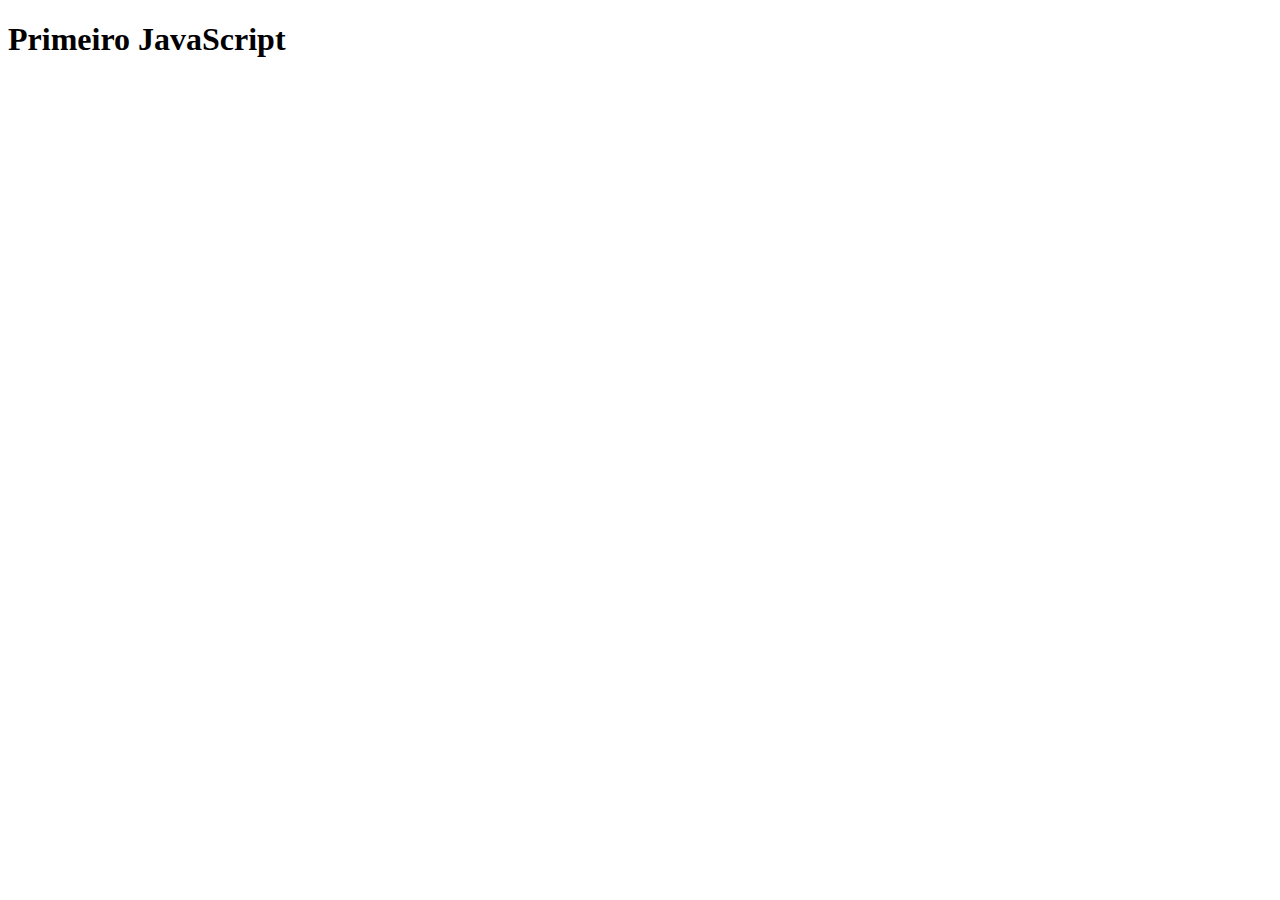
==== ex001/index.html @ 31ac9b3f "exercise" ====
<!--
    ## IMPORTANTE ##
    Você tem todo o direito de usar esse material 
    para seu próprio aprendizado. Professores também 
    podem ter acesso a todo o conteúdo e usá-los com 
    seus alunos. Porém todos os que usarem esse 
    material - seja para qual for a finalidade - deverão 
    manter a referência ao material original, disponível 
    em https://github.com/gustavoguanabara/javascript. Este 
    material não poderá ser utilizado em nenhuma hipótese 
    para ser replicada - integral ou parcialmente - 
    por autores/editoras/instituições para criar livros 
    ou apostilas, com finalidades de obter ganho financeiro 
    com ele.
-->

<!DOCTYPE html>
<!-- Script que executa sozinho, sem a intervenção do usuário -->
<html lang="pt-br">
<head>
    <meta charset="UTF-8">
    <meta name="viewport" content="width=device-width, initial-scale=1.0">
    <title>Primeiro JS</title>
</head>
<body>
    <h1>Primeiro JavaScript</h1>
    <script>
        window.alert('Olá, Mundo!')
    </script>
</body>
</html>
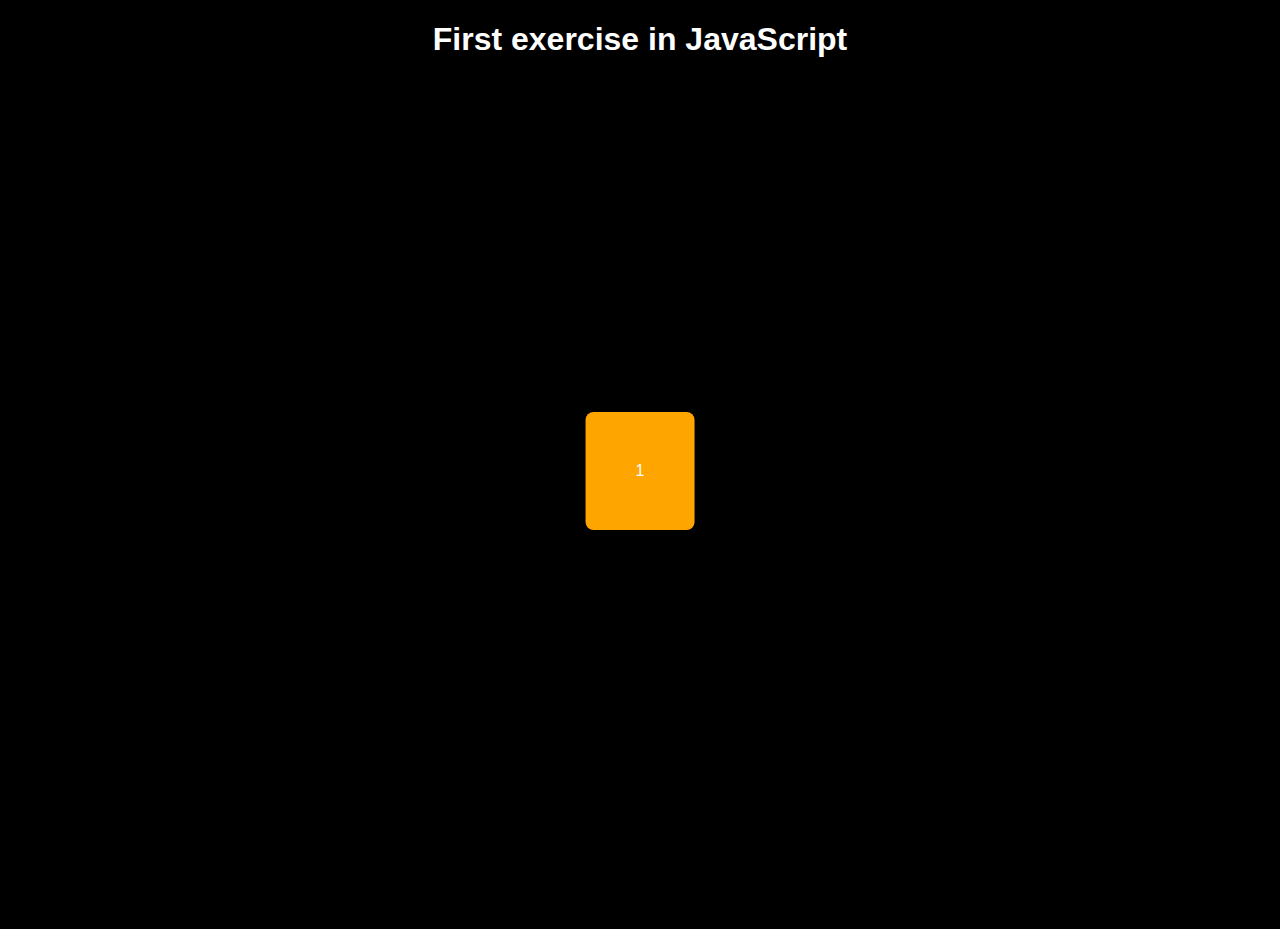
==== commit 11778b14: "ex1" ====
--- a/ex001/index.html
+++ b/ex001/index.html
@@ -1,31 +1,50 @@
-<!--
-    ## IMPORTANTE ##
-    Você tem todo o direito de usar esse material 
-    para seu próprio aprendizado. Professores também 
-    podem ter acesso a todo o conteúdo e usá-los com 
-    seus alunos. Porém todos os que usarem esse 
-    material - seja para qual for a finalidade - deverão 
-    manter a referência ao material original, disponível 
-    em https://github.com/gustavoguanabara/javascript. Este 
-    material não poderá ser utilizado em nenhuma hipótese 
-    para ser replicada - integral ou parcialmente - 
-    por autores/editoras/instituições para criar livros 
-    ou apostilas, com finalidades de obter ganho financeiro 
-    com ele.
--->
-
 <!DOCTYPE html>
-<!-- Script que executa sozinho, sem a intervenção do usuário -->
-<html lang="pt-br">
-<head>
-    <meta charset="UTF-8">
-    <meta name="viewport" content="width=device-width, initial-scale=1.0">
-    <title>Primeiro JS</title>
-</head>
-<body>
-    <h1>Primeiro JavaScript</h1>
+<html lang="en">
+  <head>
+    <meta charset="UTF-8" />
+    <meta http-equiv="X-UA-Compatible" content="IE=edge" />
+    <meta name="viewport" content="width=device-width, initial-scale=1.0" />
+    <title>First Script</title>
+    <style>
+      body {
+        font-family: Arial, Helvetica, sans-serif;
+        color: white;
+        background-color: black;
+        position: relative;
+        height: 100vh;
+      }
+      h1 {
+        text-align: center;
+      }
+      main {
+      }
+      div {
+        left: 50%;
+        top: 50%;
+        transform: translate(-50%, -50%);
+        position: absolute;
+        background-color: orange;
+        border-radius: 8px;
+        padding: 50px;
+      }
+      div:hover {
+        background-color: orangered;
+        transition: ease 400ms;
+        cursor: pointer;
+      }
+    </style>
+  </head>
+  <body>
+    <h1>First exercise in JavaScript</h1>
+    <main>
+      <div id="a" onclick="clicked()">1</div>
+    <main>
     <script>
-        window.alert('Olá, Mundo!')
+      function clicked() {
+        window.alert("First message");
+        window.confirm("Are you enjoying it?");
+        window.prompt("What's your name?");
+      }
     </script>
-</body>
-</html>+  </body>
+</html>
